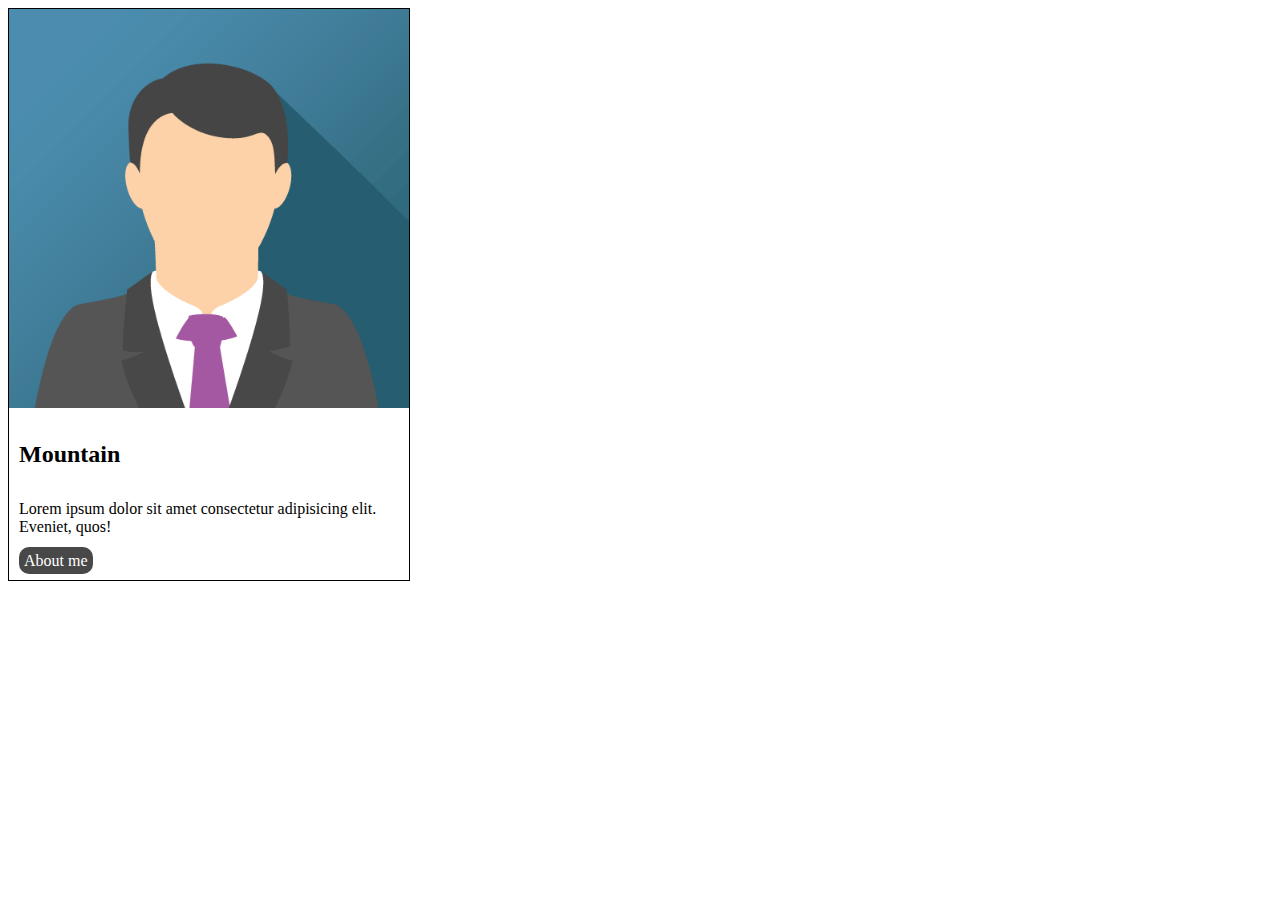
==== Task1 - card/index.html @ 99ef5f0b "initial commit - TransitionTransformAnimation" ====
<!DOCTYPE html>
<html lang="en">
<head>
    <meta charset="UTF-8">
    <meta http-equiv="X-UA-Compatible" content="IE=edge">
    <meta name="viewport" content="width=device-width, initial-scale=1.0">
    <link rel="stylesheet" href="assets/style.css">
    <title>Document</title>
</head>
<body>
    <div class="card">
        <div class="img-box">
            <img class="card-img" src="assets/avatar.png" alt="Avatar">
        </div>
        <div class="container">
          <h4><b>Mountain</b></h4>
          <p>Lorem ipsum dolor sit amet consectetur adipisicing elit. Eveniet, quos!</p>
          <a class="about-btn">About me</a>
        </div>
      </div>



    <script src="assets/main.js"></script>
</body>
</html>
---- Task1 - card/assets/style.css ----
.card{
    position: relative;
    width: 400px;
    border: 1px solid black;
    transition: 0.3s;
    
}

.card:hover{
    box-shadow: 20px 20px 20px 0 rgba(0, 0, 0, 0.523);
}

.card-img{
    width: 100%;
    transition: 1s;
}

.card-img:hover{
    transform: scale(1.5);
    
}

.img-box{
    width: 400px;
    height: 400px;
    overflow: hidden;
}

.container{
    margin-left: 10px;
    padding-bottom: 10px;
}

.container h4{
    font-size: 24px;
}

.container a{
    color: rgb(255, 255, 255);
    background-color: rgb(72, 72, 72);
    padding: 5px;
    border-radius: 10px;
}

.container a:hover{
    background-color: rgb(141, 141, 141);
}
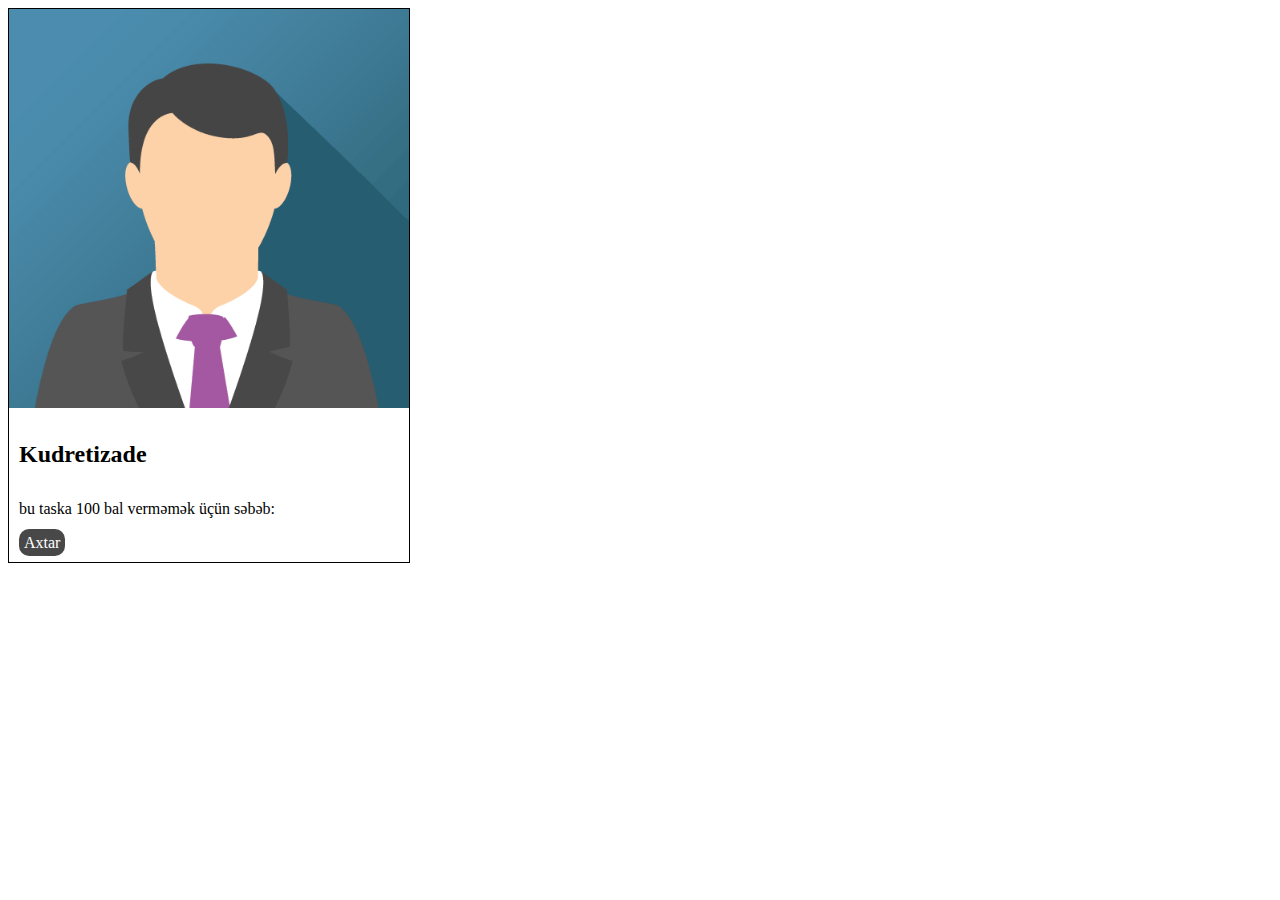
==== commit 74b2206c: "js updated" ====
--- a/Task1 - card/index.html
+++ b/Task1 - card/index.html
@@ -13,14 +13,16 @@
             <img class="card-img" src="assets/avatar.png" alt="Avatar">
         </div>
         <div class="container">
-          <h4><b>Mountain</b></h4>
-          <p>Lorem ipsum dolor sit amet consectetur adipisicing elit. Eveniet, quos!</p>
-          <a class="about-btn">About me</a>
+          <h4><b>Kudretizade</b></h4>
+          <p>bu taska 100 bal verməmək üçün səbəb:</p>
+          <a class="about-btn" onclick="search()">Axtar</a>
         </div>
+      </div>
+      <div class="searchbar">
+
       </div>
 
 
-
-    <script src="assets/main.js"></script>
+  <script src="./assets/main.js"></script>
 </body>
 </html>--- a/Task1 - card/assets/style.css
+++ b/Task1 - card/assets/style.css
@@ -3,7 +3,6 @@
     width: 400px;
     border: 1px solid black;
     transition: 0.3s;
-    
 }
 
 .card:hover{
@@ -24,6 +23,7 @@
     width: 400px;
     height: 400px;
     overflow: hidden;
+    cursor: pointer;
 }
 
 .container{
